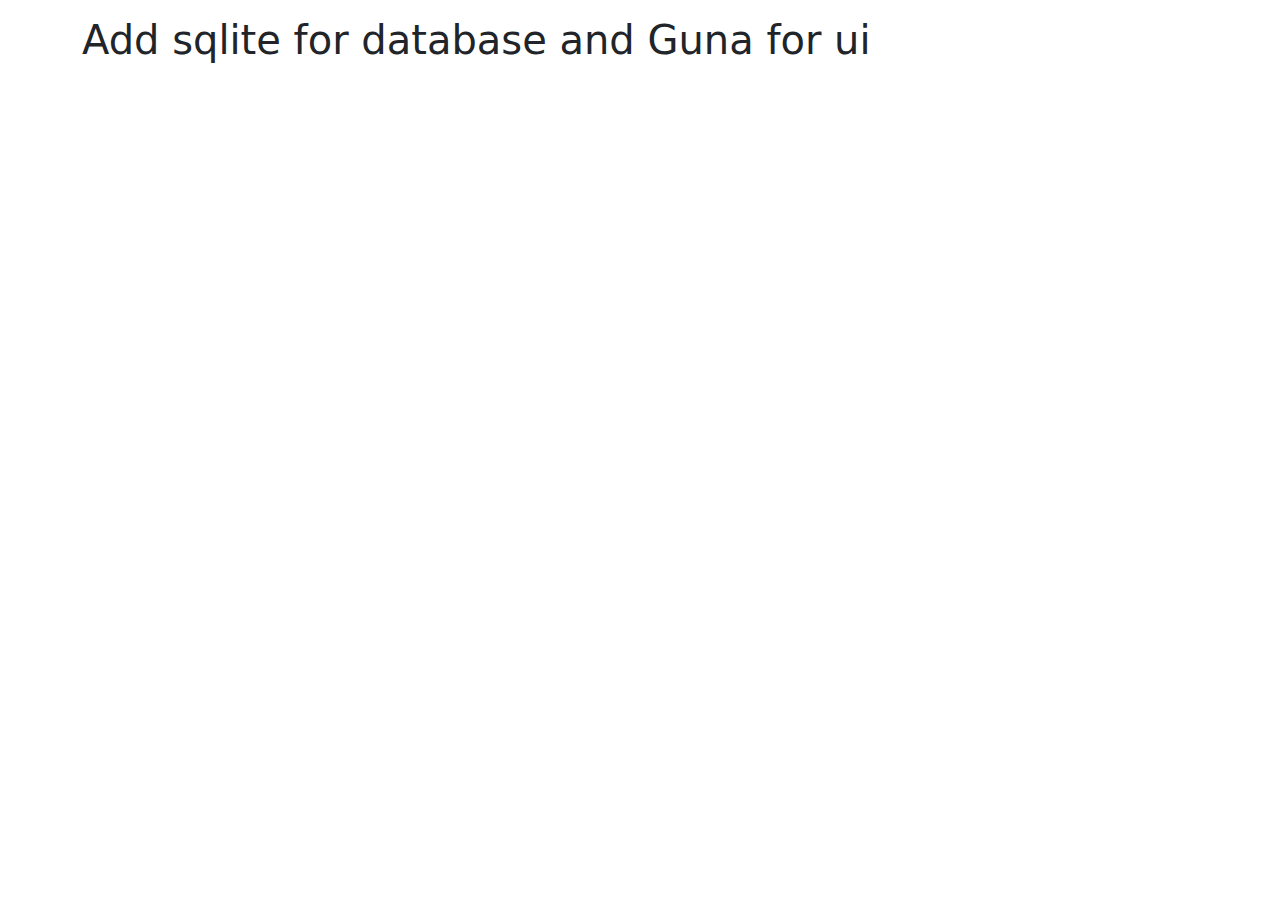
==== add-sqlite/1.html @ ff4b6981 "1" ====
<!DOCTYPE html>
<html lang="en">
<head>
  <title>The Basics</title>
  <meta charset="utf-8">
  <meta name="description" content="POS, c#">
  <meta name="viewport" content="width=device-width, initial-scale=1">
  <link href="https://cdn.jsdelivr.net/npm/bootstrap@5.3.2/dist/css/bootstrap.min.css" rel="stylesheet">
  <script src="https://cdn.jsdelivr.net/npm/bootstrap@5.3.2/dist/js/bootstrap.bundle.min.js"></script>
  <link rel="stylesheet" href="styles.css">
</head>
<body>

<div class="container mt-3">
    <h1>Add sqlite for database and Guna for ui</h1>
    <div class="row item">
        <div class="col-12">
            <div>
                <iframe width="560" height="315" src="https://www.youtube.com/embed/9pg8bTWiTdA?si=WjP3emfqL_hCVRg9" title="YouTube video player" frameborder="0" allow="accelerometer; autoplay; clipboard-write; encrypted-media; gyroscope; picture-in-picture; web-share" allowfullscreen></iframe>
            </div>
        </div>
    </div>
</div>



</body>
</html>
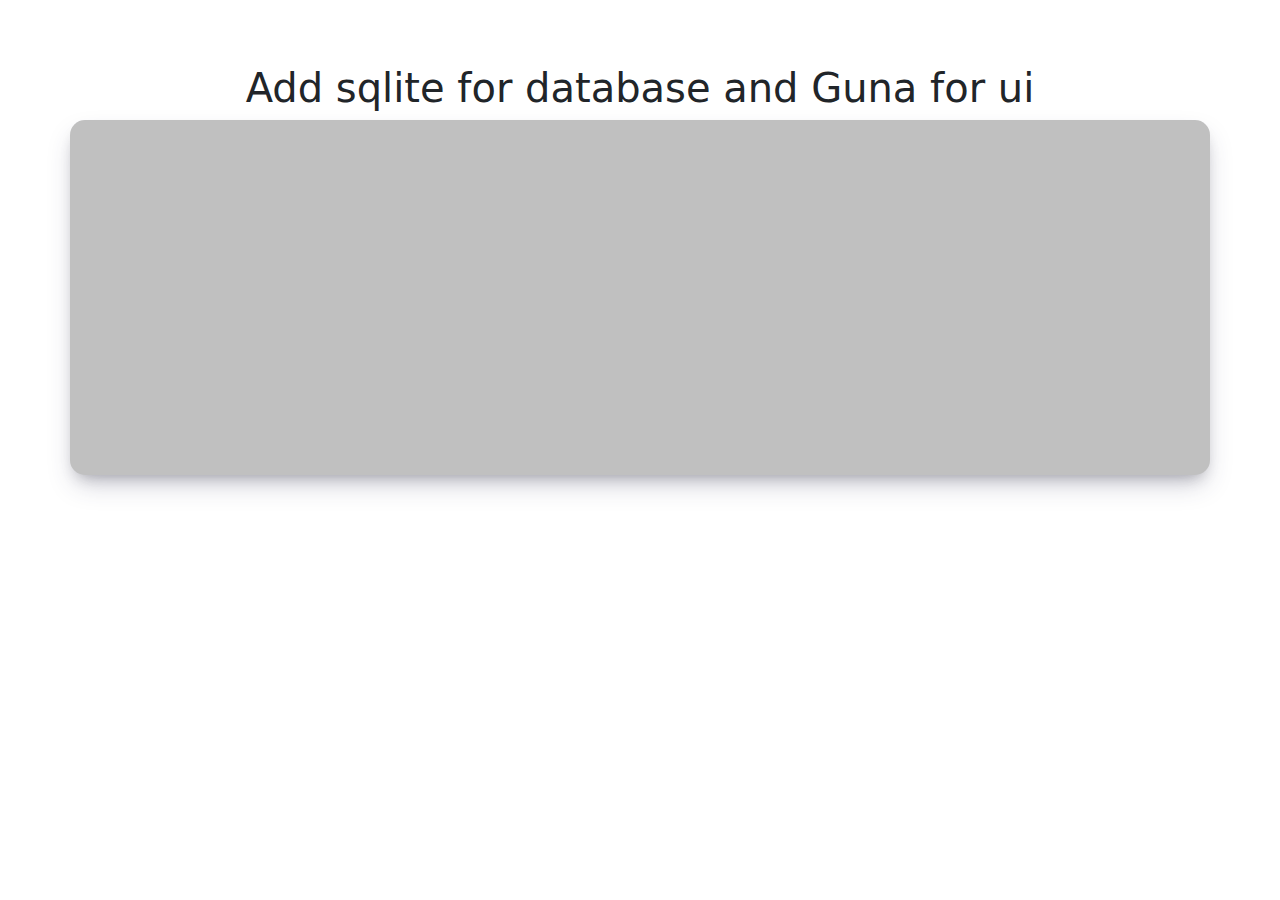
==== commit 03e31f51: "2.html" ====
--- a/add-sqlite/1.html
+++ b/add-sqlite/1.html
@@ -7,15 +7,14 @@
   <meta name="viewport" content="width=device-width, initial-scale=1">
   <link href="https://cdn.jsdelivr.net/npm/bootstrap@5.3.2/dist/css/bootstrap.min.css" rel="stylesheet">
   <script src="https://cdn.jsdelivr.net/npm/bootstrap@5.3.2/dist/js/bootstrap.bundle.min.js"></script>
-  <link rel="stylesheet" href="styles.css">
+  <link rel="stylesheet" href="../css/styles.css">
 </head>
 <body>
-
 <div class="container mt-3">
-    <h1>Add sqlite for database and Guna for ui</h1>
+    <h1 class="pt-5 text-center">Add sqlite for database and Guna for ui</h1>
     <div class="row item">
         <div class="col-12">
-            <div>
+            <div class="w-100 justify-content-center d-flex">
                 <iframe width="560" height="315" src="https://www.youtube.com/embed/9pg8bTWiTdA?si=WjP3emfqL_hCVRg9" title="YouTube video player" frameborder="0" allow="accelerometer; autoplay; clipboard-write; encrypted-media; gyroscope; picture-in-picture; web-share" allowfullscreen></iframe>
             </div>
         </div>
--- a/css/styles.css
+++ b/css/styles.css
@@ -0,0 +1,39 @@
+.video {
+    height: 300px;
+    width: 100%;
+    background-color: silver;
+}
+.info {
+    background-color: whitesmoke;
+}
+.box {
+    box-shadow: rgba(50, 50, 93, 0.25) 0px 13px 27px -5px, rgba(0, 0, 0, 0.3) 0px 8px 16px -8px;
+    border-radius: 10px;
+    border: 5px solid transparent;
+    border-radius: 10px;
+}
+.box:hover  {
+    border-radius: 10px;
+    border: 5px solid orange;
+    cursor: pointer;
+}
+.item {
+    box-shadow: rgba(50, 50, 93, 0.25) 0px 13px 27px -5px, rgba(0, 0, 0, 0.3) 0px 8px 16px -8px;
+    background-color: silver;
+    margin-bottom: 5px;
+    padding: 20px;
+    border-radius: 15px;
+}
+.code-box {
+    background-color: rgb(153, 165, 242);
+    padding: 10px;
+    border-radius: 15px;
+}
+.rel {
+    position: relative;
+}
+.btn-copy {
+    position: absolute;
+    right: 20px;
+    top: 20px;
+}